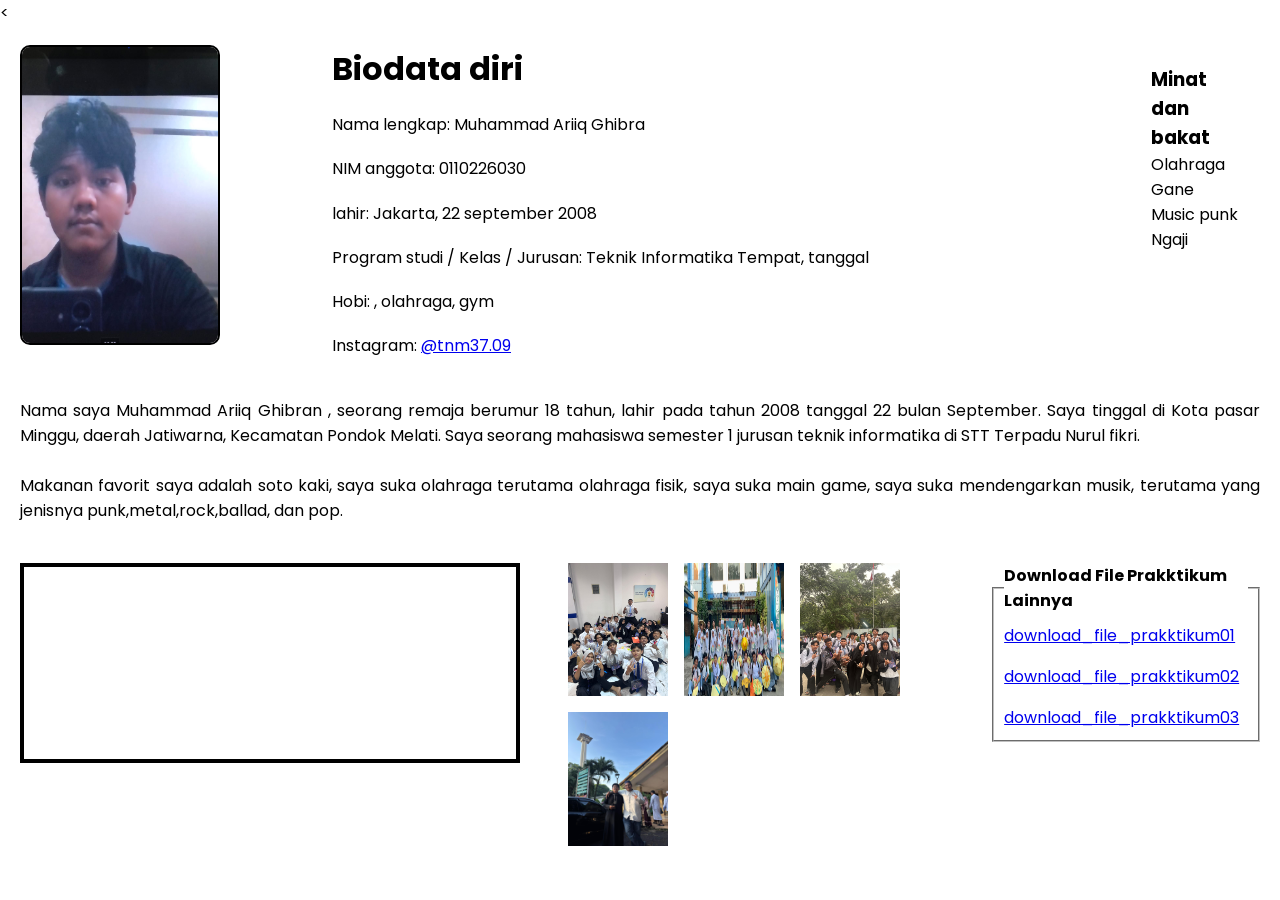
==== prakktikum3.html @ 13aab8d8 "ngumpulin Tugas" ====
<<!<!doctype html>
<html lang="en">
  <head>
    <meta charset="UTF-8" />
    <meta name="viewport" content="width=device-width, initial-scale=1.0" />
    <link rel="preconnect" href="https://fonts.googleapis.com" />
    <link rel="preconnect" href="https://fonts.gstatic.com" crossorigin />
    <link
      href="https://fonts.googleapis.com/css2?family=Poppins:ital,wght@0,100;0,200;0,300;0,400;0,500;0,600;0,700;0,800;0,900;1,100;1,200;1,300;1,400;1,500;1,600;1,700;1,800;1,900&display=swap"
      rel="stylesheet"
    />
    <title>Web Profile</title>
    <style>
      * {
        box-sizing: border-box;
        margin: 0;
        padding: 0;
        font-family: "Poppins", sans-serif;
      }

      .biodata {
        display: flex;
        padding: 20px;
        gap: 7rem;
      }
      .biodata .gambar {
        flex: 1;
        display: flex;
        justify-content: space-evenly;
        align-items: center;
        width: 100%;
        height: 100%;
      }
      .biodata .gambar img {
        width: 200px;
        height: 300px;
        border: solid 2px black;
        border-radius: 10px;
      }
      .biodata .isi-biodata {
        flex: auto;
        display: flex;
        flex-direction: column;
        gap: 1.2em;
        width: 100%;
        height: 100%;
      }
      .biodata .categories {
        padding: 20px;
        width: 200px;
      }
      .deskripsi-diri {
        padding: 20px;
        text-align: justify;
      }
      .konten-multimedia {
        padding: 20px;
        display: flex;
        gap: 3rem;
        justify-content: space-evenly;
        align-self: center;
      }

      .konten-multimedia .area-video {
        width: max-content;
      }
      .konten-multimedia .area-video iframe {
        border: solid black 4px;
        width: 500px;
        height: 200px;
      }
      .konten-multimedia .koleksi-foto {
        display: flex;
        flex-wrap: wrap;
        gap: 1rem;
      }
      .konten-multimedia .koleksi-foto img {
        width: 100px;
      }
      .konten-multimedia .download-file fieldset {
        display: flex;
        flex-direction: column;
        gap: 1em;
        padding: 10px;
      }
      .konten-multimedia .download-file fieldset legend {
        font-weight: bolder;
      }
    </style>
  </head>
  <body>
    <div class="biodata">
      <div class="gambar">
        <img src="WhatsApp Image 2026-10-22 at 13.16.38.jpeg" alt="" />
      </div>
      <div class="isi-biodata">
        <h1>Biodata diri</h1>
        <p>Nama lengkap: Muhammad Ariiq Ghibra</p>
        <p>NIM anggota: 0110226030</p>
        <p>lahir: Jakarta, 22 september 2008</p>
        <p>
          Program studi / Kelas / Jurusan: Teknik Informatika Tempat, tanggal
        </p>
        <p>Hobi: , olahraga, gym</p>
        <p>
          Instagram:
          <a href="https://www.instagram.com/tnm37.09/" target="_blank"
            >@tnm37.09</a
          >
        </p>
      </div>
      <div class="categories">
        <h3>Minat dan bakat</h3>
        <p>Olahraga</p>
        <p>Gane</p>
        <p>Music punk</p>
        <p>Ngaji</p>
      </div>
    </div>
    <div class="deskripsi-diri">
      <p>
        Nama saya Muhammad Ariiq Ghibran , seorang remaja berumur 18 tahun,
        lahir pada tahun 2008 tanggal 22 bulan September. Saya tinggal di Kota
        pasar Minggu, daerah Jatiwarna, Kecamatan Pondok Melati. Saya seorang
        mahasiswa semester 1 jurusan teknik informatika di STT Terpadu Nurul
        fikri.
      </p>
      <br />
      <p>
        Makanan favorit saya adalah soto kaki, saya suka olahraga terutama
        olahraga fisik, saya suka main game, saya suka mendengarkan musik,
        terutama yang jenisnya punk,metal,rock,ballad, dan pop.
      </p>
    </div>
    <div class="konten-multimedia">
      <div class="area-video">
        <iframe width="560" height="315" src="https://www.youtube.com/embed/RYzLyUBf8tw?si=jUKoba6EVf2pZoMK" title="YouTube video player" frameborder="0" allow="accelerometer; autoplay; clipboard-write; encrypted-media; gyroscope; picture-in-picture; web-share" referrerpolicy="strict-origin-when-cross-origin" allowfullscreen></iframe>
      </div>
      <div class="koleksi-foto">
        <img
          src="WhatsApp Image 2026-10-22 at 13.19.09 (1).jpeg"
          alt="foto osjur"
        />
        <img
          src="WhatsApp Image 2026-10-22 at 13.19.09 (2).jpeg"
          alt="foto ormik"
        />
        <img
          src="WhatsApp Image 2026-10-22 at 13.19.09.jpeg"
          alt="foto osjur"
        />
        <img
          src="WhatsApp Image 2026-10-22 at 13.24.11.jpeg"
          alt="foto temen"
        />
      </div>
      <div class="download-file">
        <fieldset>
          <legend>Download File Prakktikum Lainnya</legend>
          <a
            href="../praktikummandiri01/kelompok_8_desainuiux_pemweb.html"
            download="kelompok_8_desainuiux_pemweb.html"
            >download_file_prakktikum01</a
          >
          <a
            href="../praktikummandiri02/prak2_kelompok_8_desainuiux_pemweb.html"
            download="prak2_kelompok_8_desainuiux_pemweb.html"
            >download_file_prakktikum02</a
          >
          <a
            href="../praktikummandiri03/web_profile.html"
            download="web_profile.html"
            >download_file_prakktikum03</a
          >
        </fieldset>
      </div>
    </div>
  </body>
</html>
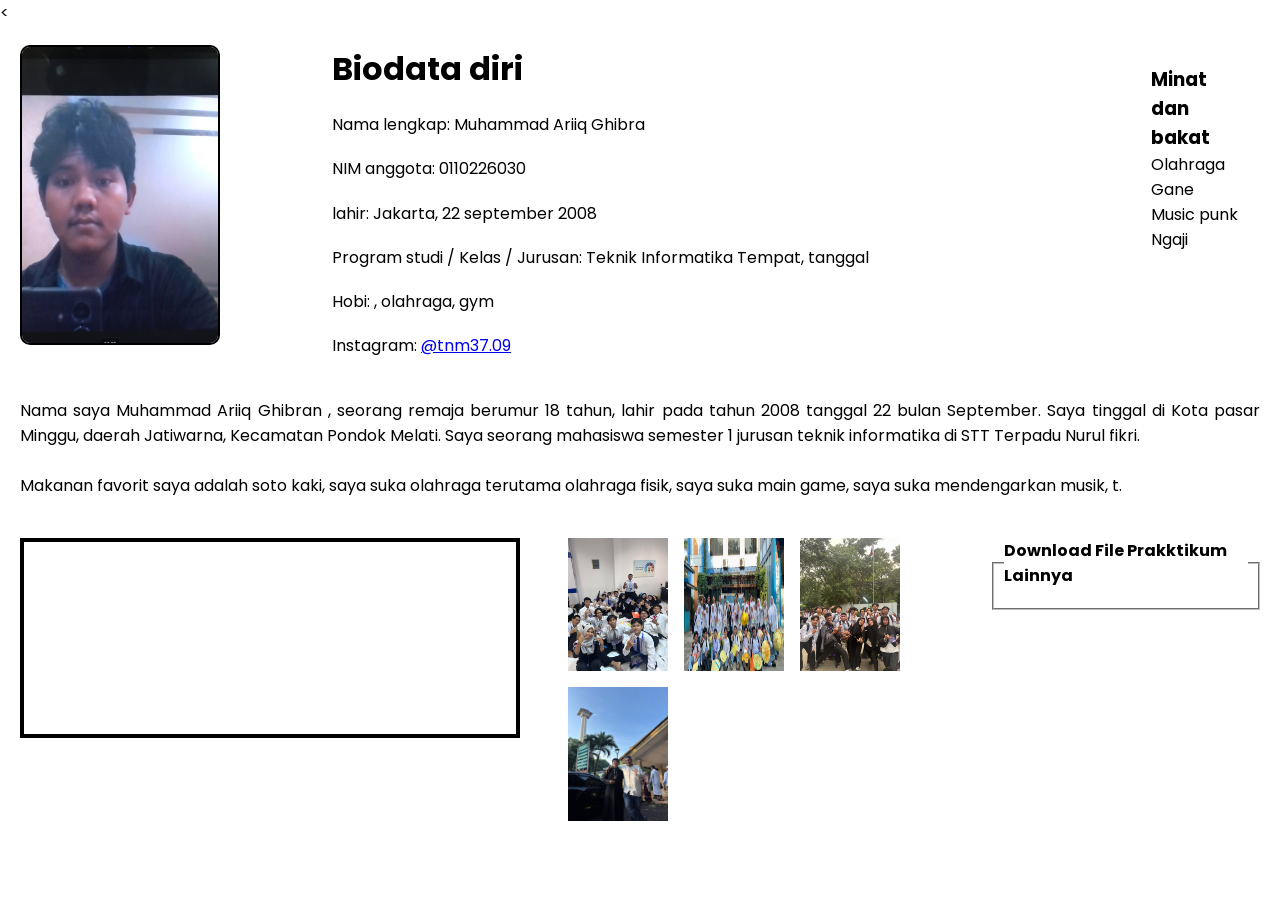
==== commit 0972d433: "update burung ariq" ====
--- a/prakktikum3.html
+++ b/prakktikum3.html
@@ -129,7 +129,7 @@
       <p>
         Makanan favorit saya adalah soto kaki, saya suka olahraga terutama
         olahraga fisik, saya suka main game, saya suka mendengarkan musik,
-        terutama yang jenisnya punk,metal,rock,ballad, dan pop.
+        t.
       </p>
     </div>
     <div class="konten-multimedia">
@@ -158,18 +158,13 @@
         <fieldset>
           <legend>Download File Prakktikum Lainnya</legend>
           <a
-            href="../praktikummandiri01/kelompok_8_desainuiux_pemweb.html"
-            download="kelompok_8_desainuiux_pemweb.html"
-            >download_file_prakktikum01</a
+            href="1file:///c%3A/kelompokui-ux/kelompok10ui-ux.html
+            >download_file_prakktikum0/a
           >
           <a
-            href="../praktikummandiri02/prak2_kelompok_8_desainuiux_pemweb.html"
-            download="prak2_kelompok_8_desainuiux_pemweb.html"
-            >download_file_prakktikum02</a
-          >
+            href="..file:///c%3A/kelompokui-ux/pratikum%202/from.html
           <a
-            href="../praktikummandiri03/web_profile.html"
-            download="web_profile.html"
+            href="file:///c%3A/kelompokui-ux/prakktikum3.html
             >download_file_prakktikum03</a
           >
         </fieldset>
